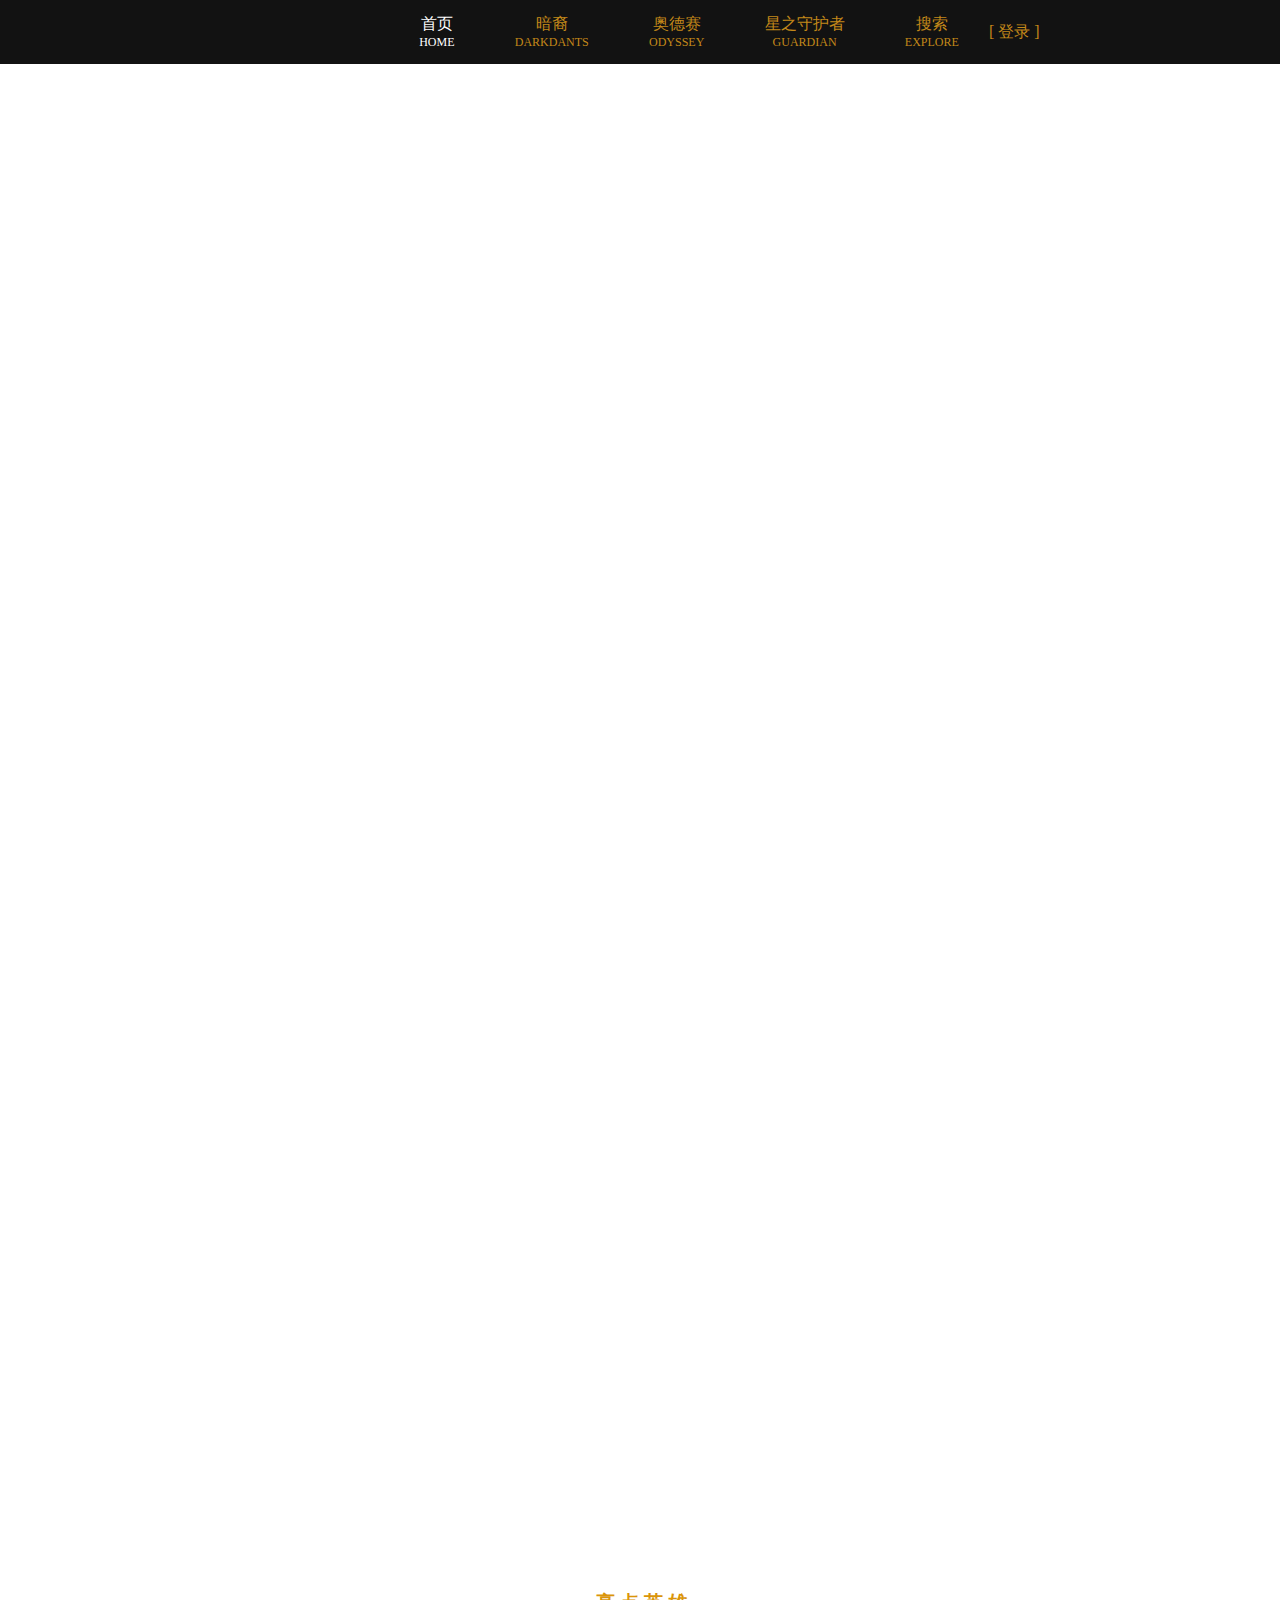
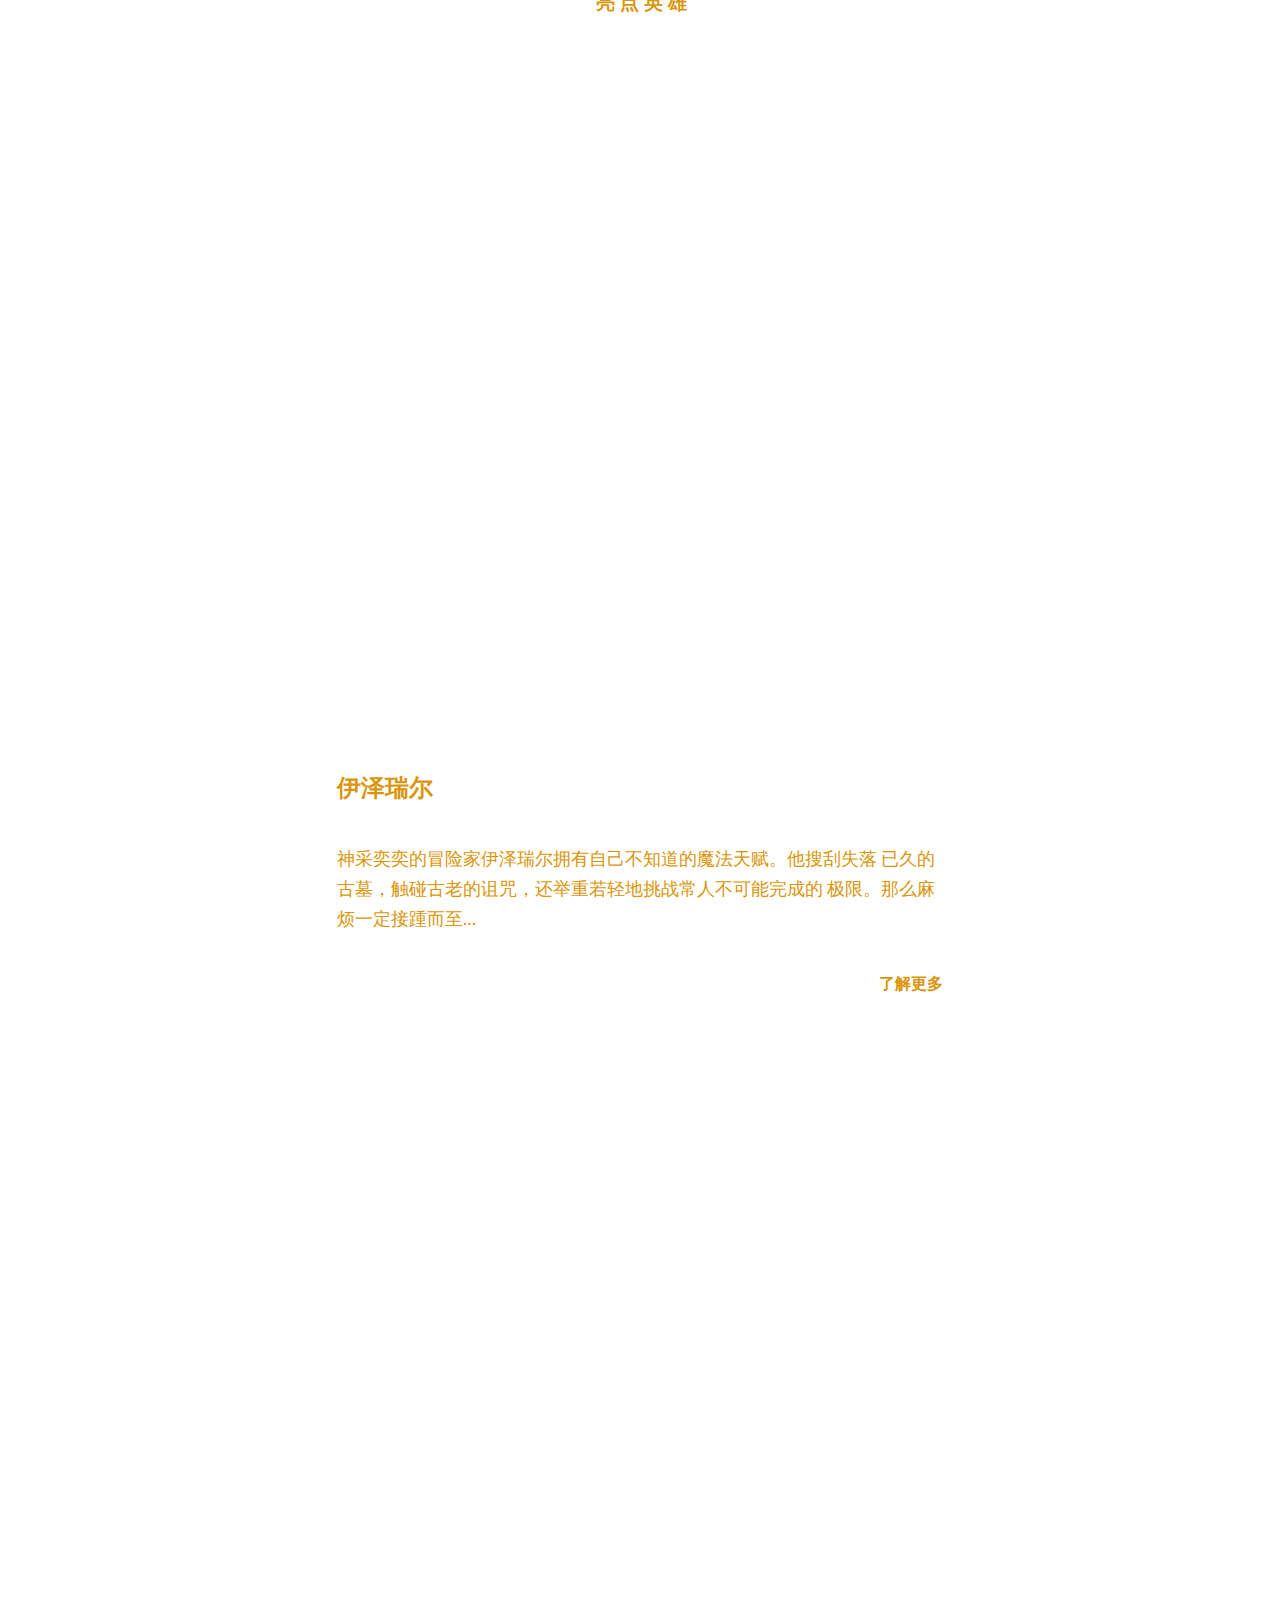
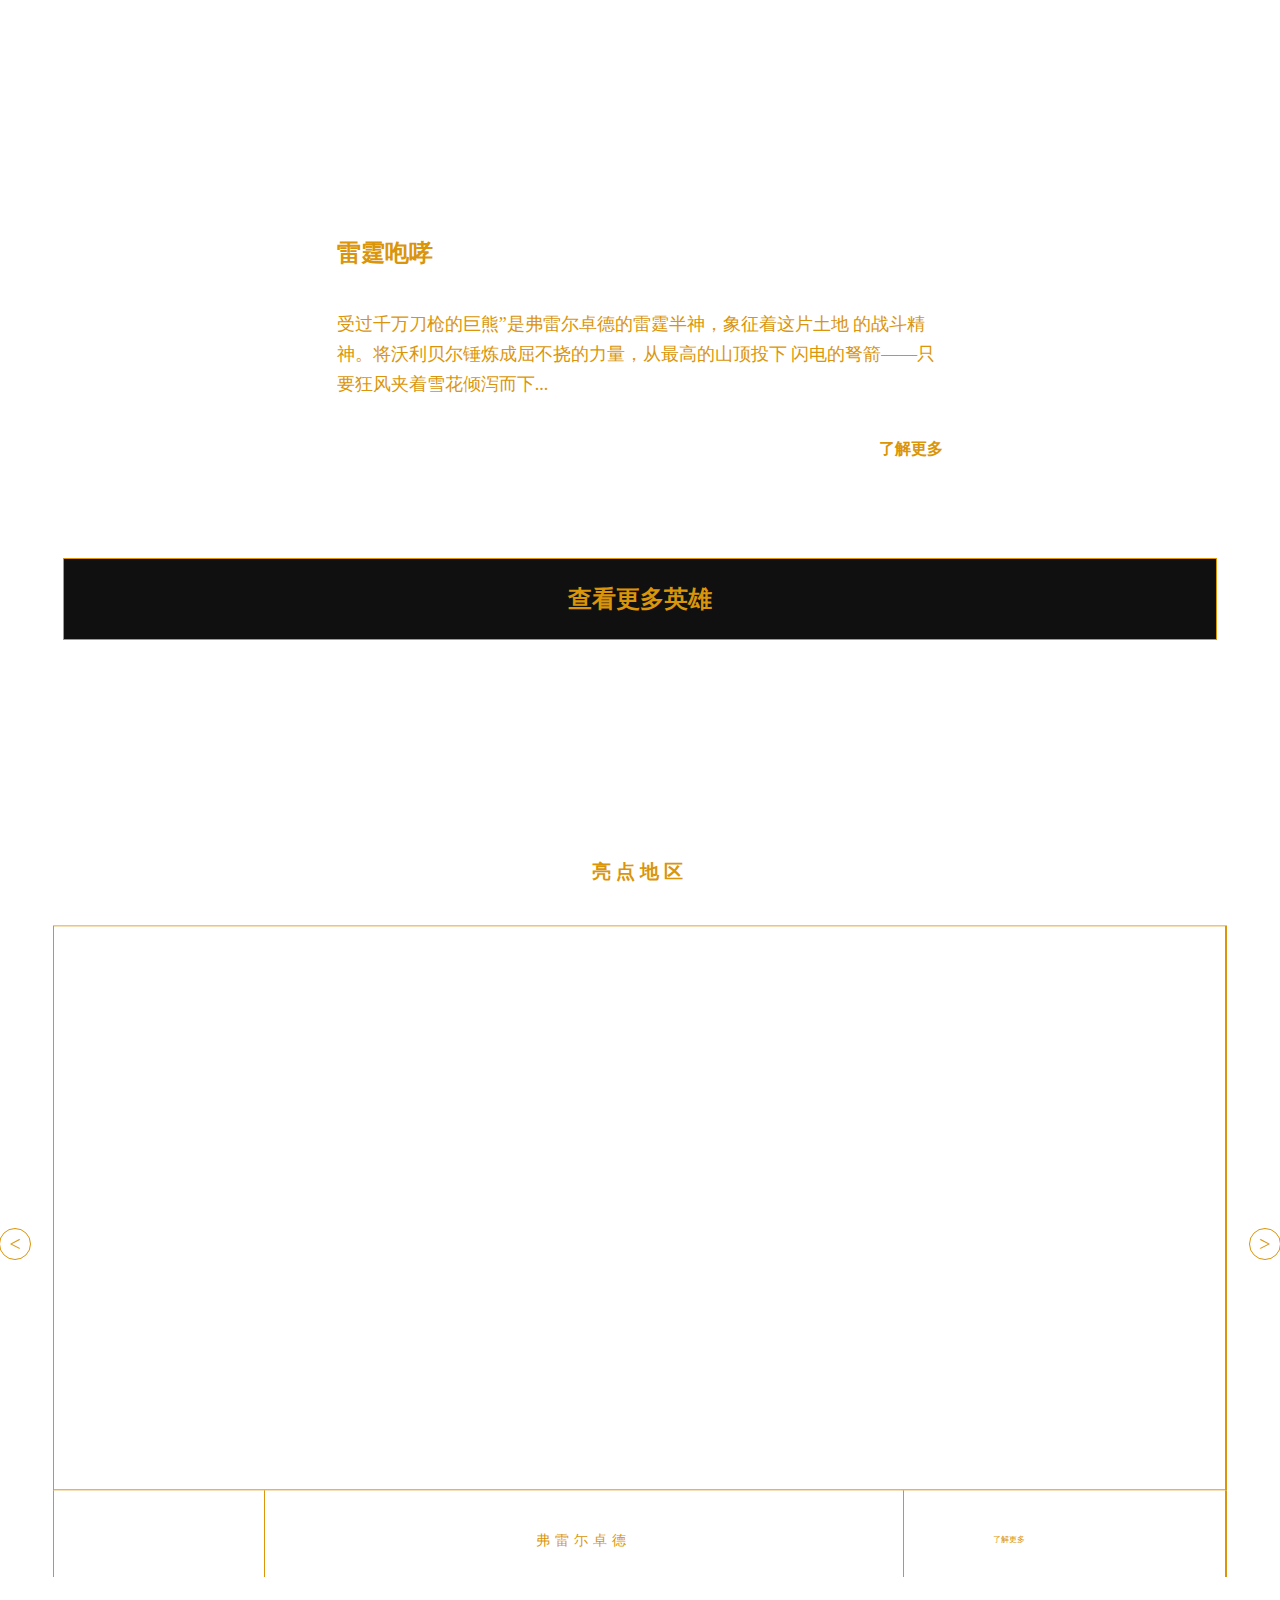
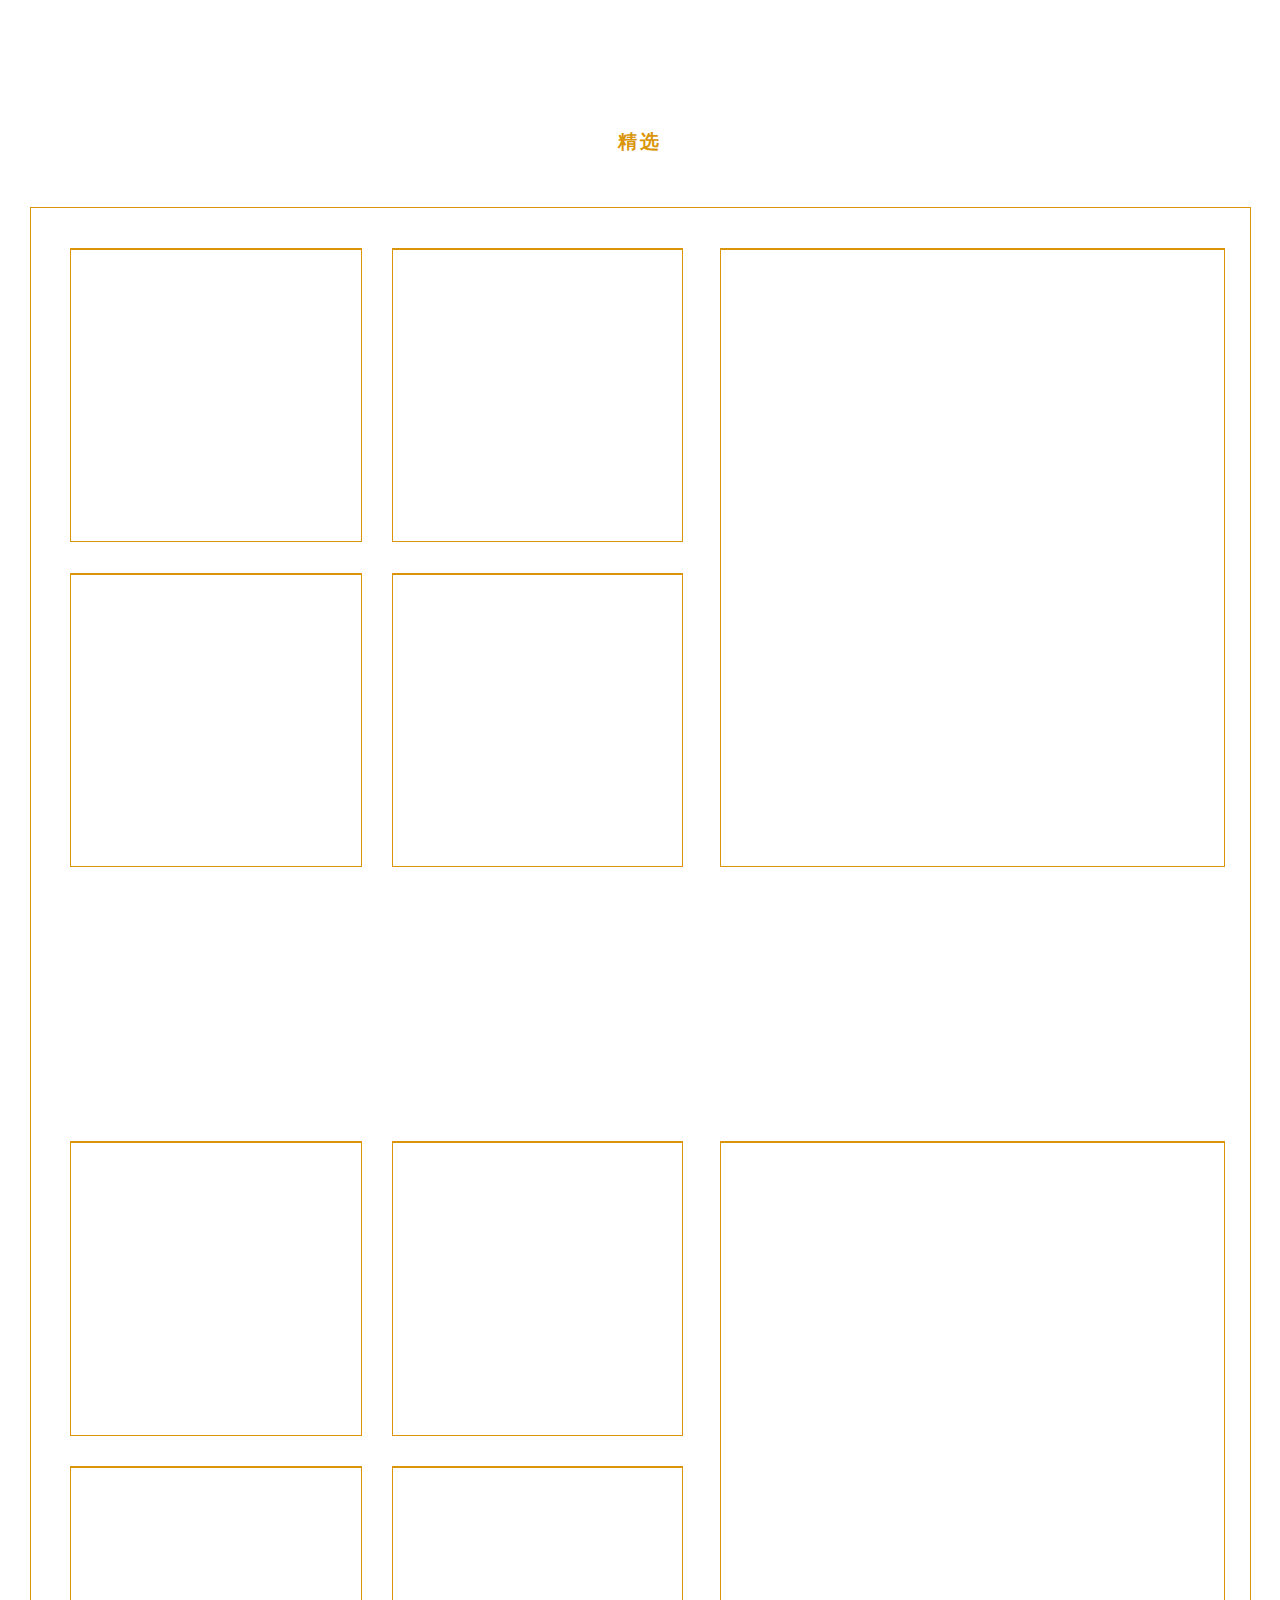
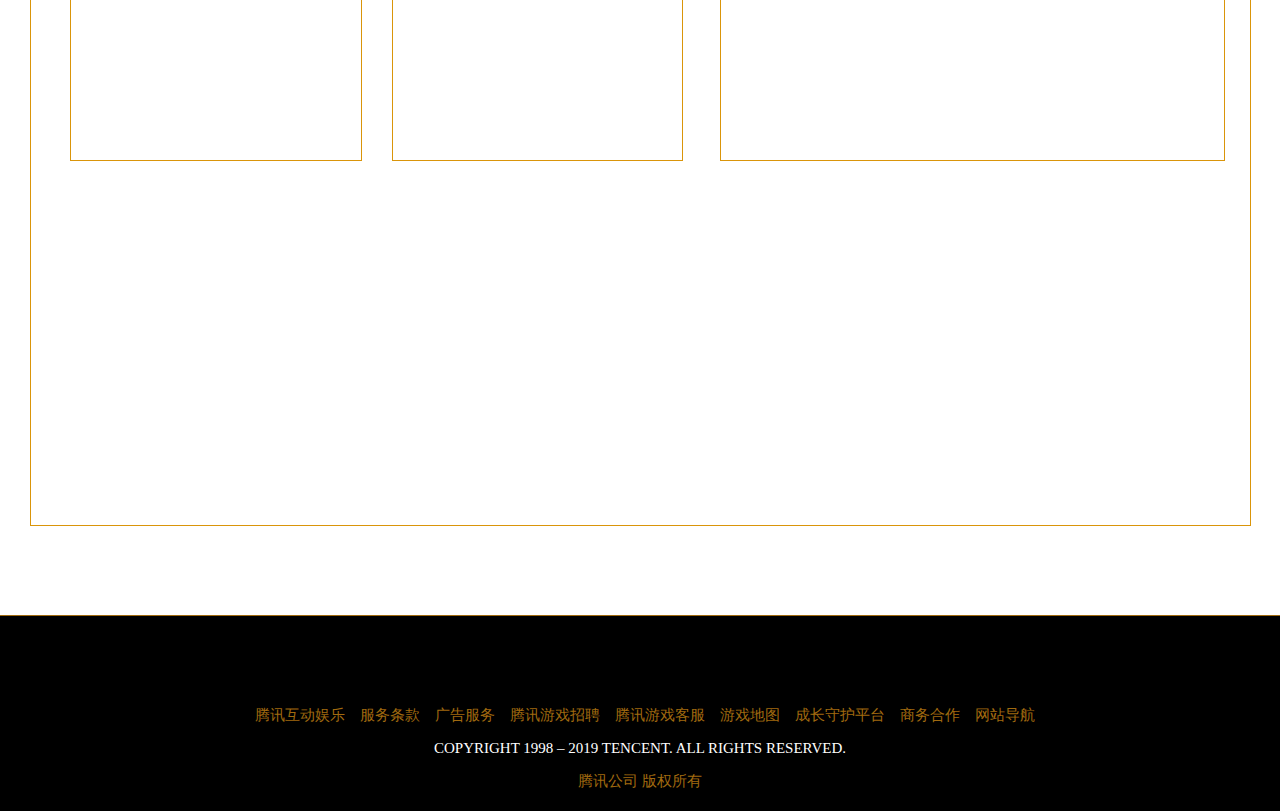
==== index.html @ 53aeddc8 "修改轮播字体" ====
<!DOCTYPE html>
<html lang="en">

<head>
    <meta charset="UTF-8">
    <meta name="viewport" content="width=device-width,initial-scale=1.0,maximum-scale=1.0,user-scalable=0">
    <meta http-equiv="X-UA-Compatible" content="ie=edge">
    <title>英雄联盟</title>
    <link rel="stylesheet" href="css/index.css">
    <link media="(max-width:1250px)" rel="stylesheet" href="css/1250.css">
    <link media="(max-width:1150px)" rel="stylesheet" href="css/1150.css">
    <script src="js/index.js"></script>
</head>

<body>
    <div id="App">

        <!-- 导航 -->
        <div class="header">
            <div class="container">
                <h1>
                    <a href="">英雄联盟</a>
                </h1>
                <div class="center">
                    <h2></h2>
                    <ul class="listUl">
                        <li class="gaoliang">
                            <a href="index.html">
                                首页
                                <p>HOME</p>
                            </a>
                        </li>
                        <li class="gaoliang">
                            <a href="Darkblack/new_file.html">
                                暗裔
                                <p>DARKDANTS</p>
                            </a>
                        </li>
                        <li class="gaoliang">
                            <a href="Odyssey/html/Odyssey.html">
                                奥德赛
                                <p>ODYSSEY</p>
                            </a>
                        </li>
                        <li class="gaoliang">
                            <a href="Starguard/html/Starguard.html">
                                星之守护者
                                <p>GUARDIAN</p>
                            </a>
                        </li>
                        <li class="gaoliang">
                            <a href="">
                                搜索
                                <p>EXPLORE</p>
                            </a>
                        </li>
                    </ul>
                </div>
                <div class="delu">
                    <div class="in">
                        <a href="">
                            [ 登录 ]
                        </a>
                    </div>
                    <div class="gushi">
                    </div>
                </div>
                <div class="memu">
                    <span style="cursor:pointer;">≡</span>
                    <div class="memuList">
                        <div class="memucontent">
                            <div class="deng">
                                <a href="">登录</a>
                                <span style="font-size:18px;color: #000;">|</span>
                                <a href="">注册</a>
                            </div>
                            <ul class="nav">
                                <li><a href="index.html">首页</a></li>
                                <li><a href="Darkblack/new_file.html">暗裔</a></li>
                                <li><a href="Odyssey/html/Odyssey.html">奥德赛</a></li>
                                <li><a href="Starguard/html/Starguard.html">星之守护者</a></li>
                                <li><a href="">搜索</a></li>
                            </ul>
                        </div>
                    </div>
                </div>
            </div>
        </div>

        <!-- banner -->
        <div class="banner"></div>

        <!-- 英雄 -->
        <div class="content">
            <div class="cont">
                <div class="contTop">
                    <h3>亮点英雄</h3>
                </div>
                <div class="contEz">

                    <di class="ezwrap Ez">
                        <div class="ezLeft">
                            <div class="ezText">
                                <h2>伊泽瑞尔</h2>
                                <p>
                                    神采奕奕的冒险家伊泽瑞尔拥有自己不知道的魔法天赋。他搜刮失落
                                    已久的古墓，触碰古老的诅咒，还举重若轻地挑战常人不可能完成的
                                    极限。那么麻烦一定接踵而至...
                                </p>
                                <h4>了解更多</h4>
                            </div>
                        </div>
                        <div class="ezRight">
                            <div class="ez"></div>

                        </div>

                    </di>

                    <!-- <div class="ezwrap jianji">
                            <div class="ezLeft">
                                <div class="ezText">
                                    <h2>伊泽瑞尔</h2>
                                    <p>
                                        神采奕奕的冒险家伊泽瑞尔拥有自己不知道的魔法天赋。他搜刮失落
                                        已久的古墓，触碰古老的诅咒，还举重若轻地挑战常人不可能完成的
                                        极限。那么麻烦一定接踵而至...
                                    </p>
                                    <h4>了解更多</h4>
                                </div>
                            </div>
                            <div class="ezRight ">
                                <div class="Ji"></div> 
                            </div>
                        </div> -->

                    <!-- <div class="btn">
                        <a href="">&lt;</a>
                        <a href="">&gt;</a>
                    </div> -->

                </div>


                <div class="contXio">
                    <div class="xiowrap">
                        <div class="xioLeft">
                            <div class="lei">

                            </div>
                        </div>
                        <div class="xioRight">
                            <div class="xioText">
                                <h2>雷霆咆哮</h2>
                                <p>受过千万刀枪的巨熊”是弗雷尔卓德的雷霆半神，象征着这片土地
                                    的战斗精神。将沃利贝尔锤炼成屈不挠的力量，从最高的山顶投下
                                    闪电的弩箭——只要狂风夹着雪花倾泻而下...
                                </p>
                                <h4>了解更多</h4>
                            </div>
                        </div>
                    </div>

                </div>
                <div class="contYinxio">
                    <div class="yingxio">
                        <h2>查看更多英雄</h2>
                    </div>
                </div>
            </div>

        </div>

        <!-- 地区 -->
        <div class="area">
            <div class="table">
                <h3>亮点地区</h3>
            </div>
            <div class="areaDiv">
                <div class="areaMax">
                    <div class="maxLeft">&lt;</div>
                    <div class="maxCenter">

                        <div class="maxMax" style="transform: translateX(-300px);">
                            <div class="fulei">
                                <div class="maxDiv demaDiv"></div>
                                <div class="maxBottom">
                                    <div class="bottomLeft demaIc"></div>
                                    <div class="bottomCenter">
                                        <p class="h3">德玛西亚</p>
                                    </div>
                                    <div class="bottomRight">
                                       <p class="h5">了解更多</p>
                                    </div>
                                </div>
                            </div>


                            <div class="fulei">
                                <div class="maxDiv fuDiv"></div>
                                <div class="maxBottom">
                                    <div class="bottomLeft fuIc"></div>
                                    <div class="bottomCenter">
                                        <p class="h3">弗雷尓卓德</p>
                                    </div>
                                    <div class="bottomRight">
                                        <p class="h5">了解更多</p>
                                    </div>
                                </div>
                            </div>

                            <div class="fulei">
                                <div class="maxDiv nuoke"></div>
                                <div class="maxBottom">
                                    <div class="bottomLeft nuokeIc"></div>
                                    <div class="bottomCenter">
                                        <p class="h3">诺克萨斯</p>
                                    </div>
                                    <div class="bottomRight">
                                        <p class="h5">了解更多</p>
                                    </div>
                                </div>
                            </div>

                            <div class="fulei">
                                <div class="maxDiv anyingDiv"></div>
                                <div class="maxBottom">
                                    <div class="bottomLeft anyingIc"></div>
                                    <div class="bottomCenter">
                                        <p class="h3">暗影岛</p>
                                    </div>
                                    <div class="bottomRight">
                                        <p class="h5">了解更多</p>
                                    </div>
                                </div>
                            </div>

                            <div class="fulei">
                                <div class="maxDiv demaDiv"></div>
                                <div class="maxBottom">
                                    <div class="bottomLeft demaIc"></div>
                                    <div class="bottomCenter">
                                          <p class="h3">德玛西亚</p>
                                    </div>
                                    <div class="bottomRight">
                                        <p class="h5">了解更多</p>
                                           
                                    </div>
                                </div>
                            </div>

                            <div class="fulei">
                                <div class="maxDiv fuDiv"></div>
                                <div class="maxBottom">
                                    <div class="bottomLeft fuIc"></div>
                                    <div class="bottomCenter">
                                        <p class="h3">弗雷尓卓德</p>
                                    </div>
                                    <div class="bottomRight">
                                        <p class="h5">了解更多</p>
                                    </div>
                                </div>
                            </div>

                        </div>

                    </div>

                    <div class="maxRight">&gt;</div>


                </div>
            </div>
        </div>

        <!-- 精选 -->
        <div class="sift">
            <div class="siftTable">
                <h3>精选</h3>
            </div>
            <div class="siftContent">
                <div class="siftTop">

                    <div class="topLeft">
                        <div class="lols">

                            <img src="http://bj.bcebos.com/v1/hnteacher-resources/PersonalWordAttachment/20191211/6371165355645264107688434.jpg?authorization=bce-auth-v1/4ad12fdb4b764e7880528b4c1a87f98a/2019-12-11T01%3A32%3A36Z/-1//26ed9fc8940e3e20d508c259345301ef9b783091bf4129848bd6394f798a4428" alt="">
                            <div class="lolsBot"></div>
                            <div class="lolsIc"></div>
                        </div>
                        <div class="lols">
                            <img src="http://bj.bcebos.com/v1/hnteacher-resources/PersonalWordAttachment/20191211/6371165350853251184681593.jpg?authorization=bce-auth-v1/4ad12fdb4b764e7880528b4c1a87f98a/2019-12-11T01%3A31%3A48Z/-1//33d89045035b016fd8c048861298c5ea59c82b8f0bd5a7a9ca2a0cd5ba23cc2c" alt="">
                            <div class="lolsBot"></div>
                            <div class="lolsIc"></div>
                        </div>
                        <div class="lols">
                            <img src="http://bj.bcebos.com/v1/hnteacher-resources/PersonalWordAttachment/20191211/6371165345795579126729463.png?authorization=bce-auth-v1/4ad12fdb4b764e7880528b4c1a87f98a/2019-12-11T01%3A30%3A58Z/-1//30eae98cc7cdcd95eb38c8b710e130e258eb46e3f5c5dc9692f722ce1ee6eca9" alt="">
                            <div class="lolsBot"></div>
                            <div class="lolsIc"></div>
                        </div>
                        <div class="lols">
                            <img src="http://bj.bcebos.com/v1/hnteacher-resources/PersonalWordAttachment/20191211/6371165350862604193709778.png?authorization=bce-auth-v1/4ad12fdb4b764e7880528b4c1a87f98a/2019-12-11T01%3A31%3A48Z/-1//6b776a1f258d9cc02f71dd6ca04bbeff2c89b73e89dc2ae1e8d085f1f679c3a5" alt="">
                            <div class="lolsBot"></div>
                            <div class="lolsIc"></div>
                        </div>
                        <div class="fdd">
                            <img src="http://bj.bcebos.com/v1/hnteacher-resources/PersonalWordAttachment/20191211/6371165350845415932424164.jpg?authorization=bce-auth-v1/4ad12fdb4b764e7880528b4c1a87f98a/2019-12-11T01%3A31%3A48Z/-1//cb094036ff0202b686e12cd27429c9f9ca882c843cf9649a074dfdfee51a2ffe" alt="">
                            <div class="lolsBot"></div>
                            <div class="lolsIc"></div>
                        </div>
                    </div>

                    <div class="topRight">
                        <img src="http://bj.bcebos.com/v1/hnteacher-resources/PersonalWordAttachment/20191211/6371165350839171095937489.png?authorization=bce-auth-v1/4ad12fdb4b764e7880528b4c1a87f98a/2019-12-11T01%3A31%3A48Z/-1//445578d222d5c78f003720761bb494c856b95c41bb26e1debba20c5817b7691e" alt="">
                        <div class="riBot"></div>
                        <div class="lolIc"></div>
                    </div>

                </div>
                <div class="siftBottom">
                    <div class="topLeft">
                        <div class="lols">

                            <img src="http://bj.bcebos.com/v1/hnteacher-resources/PersonalWordAttachment/20191211/6371165350823542456124458.png?authorization=bce-auth-v1/4ad12fdb4b764e7880528b4c1a87f98a/2019-12-11T01%3A31%3A48Z/-1//219ed21d7ed91a251dfce86003d1da0d8671490ec7fda406eb1d827c54640108" alt="">
                            <div class="lolsBot"></div>
                            <div class="lolsIc"></div>
                        </div>
                        <div class="lols">
                            <img src="http://bj.bcebos.com/v1/hnteacher-resources/PersonalWordAttachment/20191211/6371165355649984802702526.png?authorization=bce-auth-v1/4ad12fdb4b764e7880528b4c1a87f98a/2019-12-11T01%3A32%3A36Z/-1//f9d91899a502d9db34f2f84901849b08fba90e9a3e2fdf58ec92dfd3478a1813" alt="">
                            <div class="lolsBot"></div>
                            <div class="lolsIc"></div>
                        </div>
                        <div class="lols">
                            <img src="http://bj.bcebos.com/v1/hnteacher-resources/PersonalWordAttachment/20191211/6371165355640577683674342.png?authorization=bce-auth-v1/4ad12fdb4b764e7880528b4c1a87f98a/2019-12-11T01%3A32%3A36Z/-1//4bb11d381a217c6f84175b2c1aea475a430bf6b8fcfcb30832416bf4349afb55" alt="">
                            <div class="lolsBot"></div>
                            <div class="lolsIc"></div>
                        </div>
                        <div class="lols">
                            <img src="http://bj.bcebos.com/v1/hnteacher-resources/PersonalWordAttachment/20191211/6371165355656200458189201.png?authorization=bce-auth-v1/4ad12fdb4b764e7880528b4c1a87f98a/2019-12-11T01%3A32%3A36Z/-1//ff27cc68d66ff44634f3a8514b35b726f2f267e5145775c7d369bb384bfaeecd" alt="">
                            <div class="lolsBot"></div>
                            <div class="lolsIc"></div>
                        </div>
                        <div class="fdd">
                            <img src="http://bj.bcebos.com/v1/hnteacher-resources/PersonalWordAttachment/20191211/6371165355596832206373103.jpg?authorization=bce-auth-v1/4ad12fdb4b764e7880528b4c1a87f98a/2019-12-11T01%3A32%3A36Z/-1//8cf934c081f6340add8b192e6301bbcfba15b04b5c6168c55f09c787073862a3" alt="">
                           <div class="lolsBot"></div>
                           <div class="lolsIc"></div>
                        </div>
                    </div>

                    <div class="topRight">
                        <img src="http://bj.bcebos.com/v1/hnteacher-resources/PersonalWordAttachment/20191211/6371165355590578455588256.png?authorization=bce-auth-v1/4ad12fdb4b764e7880528b4c1a87f98a/2019-12-11T01%3A32%3A35Z/-1//f18ab7c949e17492a41749eb95eda78761e63b6f7b77ecef5bb9e62ed0c219c2" alt="">
                        <div class="riBot"></div>
                        <div class="lolIc"></div>
                    </div>
                </div>
            </div>
        </div>

        <!-- 版权 -->
        <div class="copy">
            <div class="copy-logo"></div>
            <ul class="lists">
                <li><a href="">腾讯互动娱乐</a></li>
                <li><a href="">服务条款</a></li>
                <li><a href="">广告服务</a></li>
                <li><a href="">腾讯游戏招聘</a></li>
                <li><a href="">腾讯游戏客服</a></li>
                <li><a href="">游戏地图</a></li>
                <li><a href="">成长守护平台</a></li>
                <li><a href="">商务合作</a></li>
                <li><a href="">网站导航</a></li>
            </ul>
            <p style="color:#fff;margin: 15px 0;">COPYRIGHT 1998 – 2019 TENCENT. ALL RIGHTS RESERVED.</p>
            <p>腾讯公司 版权所有</p>
        </div>
    </div>
</body>

</html>
---- css/index.css ----
* {
    margin: 0;
    padding: 0;
}

body,
html {
    width: 100%;
    background: url(http://bj.bcebos.com/v1/hnteacher-resources/PersonalWordAttachment/20191211/6371165127686632454193497.jpg?authorization=bce-auth-v1/4ad12fdb4b764e7880528b4c1a87f98a/2019-12-11T00%3A54%3A36Z/-1//f763163b86099fa2147dacc75cce82f2e4c9435d228e2b943e90271dee5a8415) no-repeat center;
    background-size: cover;
}

ul,
li {
    list-style: none;
}

a {
    text-decoration: none;
}

/* .header {
    width: 100%;
    height: 64px;
    background: #121212;
    margin: 0 auto;
    position: relative;
}

.header h1 {
    width: 154px;
    height: 100%;
    background: url(../img/logo.png) no-repeat center;
    text-indent: -999px;
    position: absolute;
    left: 0px;
}

.header h1 a {
    display: block;
    width: 100%;
    height: 100%;
}

.header .container {
    width: 800px;
    height: 100%;
    margin: 0 auto;
}

.header .container h2 {
    float: left;
    display: inline-block;
    width: 160px;
    height: 64px;
    background: url(../img/1.jpg);
}

.header .listUl {
    padding-top: 12px;
    float: left;
    text-align: center;
}

.header .listUl li {
    float: left;
    padding: 0 20px;
}

.header .listUl li a {
    color: #c38819;
    font-size: 16px;
}

.header .denglu {
    position: absolute;
    right: 200px;
}

.header .denglu a {
    font-size: 16px;
    color: #c38819;
    line-height: 64px;
}

.header .gushi a {
    width: 121px;
    height: 64px;
    background: url(../img/4.jpg) no-repeat center;
    position: absolute;
    right: 50px;
    top:0;
} */


#App{
    width: 100%;
    display: flex;
    flex-direction: column;
    justify-content: space-around ;
    align-items: center;
}



/* 导航 */
.header{
    width: 100%;
    background: #121212;
    height: 64px;
    display: flex;
    justify-content: center;
}
.header p{
    font-size: 12px;
}
.header .container{
    display: flex;
    width:100%;
    height: 64px;
    justify-content: space-between;
    align-items: center;
    flex-wrap:nowrap ;
    padding:  0 10vw;
}
.container h1{
    width: 138px;
    height: 64px;
    text-indent: -999px;
    background: url(http://bj.bcebos.com/v1/hnteacher-resources/PersonalWordAttachment/20191211/6371165138727468329488524.png?authorization=bce-auth-v1/4ad12fdb4b764e7880528b4c1a87f98a/2019-12-11T00%3A56%3A27Z/-1//6d4a3ef1d66c59e6d0079ed747e56fd3a32284cbee5b1efa47852bb72432c2ac) no-repeat center;
}
.container h2{
    width: 160px;
    height: 64px;
    background: url(http://bj.bcebos.com/v1/hnteacher-resources/PersonalWordAttachment/20191211/6371165088879632137903971.jpg?authorization=bce-auth-v1/4ad12fdb4b764e7880528b4c1a87f98a/2019-12-11T00%3A48%3A08Z/-1//20214d121222c60fafff12331c427cdedd17fa534ad59ff94d65bda15a90c8e5);

}
.container .listUl{
    width: 600px;
    display: flex;
    justify-content: space-around;
    align-items: center;
    height: 64px;
}
.container .listUl li{
   
    text-align: center;
}
.container .listUl li a{
     color: #c38819;
     transition: all 0.5s;
}
.container .listUl li a:hover{
    color: white;
}
.container .delu{
    width: 200px;
    height: 64px;
    display: flex;
    color: #c38819;
    justify-content: space-between;
    align-items: center;

}
.container .delu a{
    color: #c38819;
    transition: all 0.5s;
}
.container .delu a:hover{
    color: white;
}
.container .delu .gushi{
    width: 121px;
    height: 64px;
    background: url(http://bj.bcebos.com/v1/hnteacher-resources/PersonalWordAttachment/20191211/6371165088896823289189585.jpg?authorization=bce-auth-v1/4ad12fdb4b764e7880528b4c1a87f98a/2019-12-11T00%3A48%3A09Z/-1//08443381717a54200ea05ce122340db7cc2922f2afa7df9d967eacc20057266d) no-repeat center center;

}
.container .center{
    max-width: 900px;
    height: 64px;
    display: flex;
    flex:1;
    justify-content: center;
}
.memu{
    display:none;
    width: 40px;
    height: 64px;
    line-height: 64px;
    text-align: center;
    font-size:36px;
    transition: all .3s ease-in-out;
    color: #fff;
}
.memu span::selection {
    background: transparent; 
}
.container .listUl li .white{
    color: white;
}




/* banner */
.banner{
    width: 100%;
    height: 1474px;
    background: url(http://bj.bcebos.com/v1/hnteacher-resources/PersonalWordAttachment/20191211/6371165158526287671807884.png?authorization=bce-auth-v1/4ad12fdb4b764e7880528b4c1a87f98a/2019-12-11T00%3A59%3A45Z/-1//ba5f116cb556ad1692a062216c891759bea0ef34ab165cd144b0f18cb186d548) no-repeat center;
}




/* 英雄 */
.content{
    width: 100%;
    display:flex;
    overflow: hidden;
    align-items: center;
    flex-direction: column;
    justify-content:center ;
}
.cont{
    max-width: 1600px;
    height: 100%;
    display:flex;
    flex-direction: column;
    justify-content:center ;
}
.cont .contTop{
    max-width:100%;
    height: 100px;
    overflow: hidden;
    background:url(http://bj.bcebos.com/v1/hnteacher-resources/PersonalWordAttachment/20191211/6371165172931255473614787.png?authorization=bce-auth-v1/4ad12fdb4b764e7880528b4c1a87f98a/2019-12-11T01%3A02%3A09Z/-1//b243a2c26058946f0d81f46a080838500849b290bcf593c6321b8af6da8345b1)no-repeat;
    background-position: center 0;
}
.contTop h3{
    color: #da950a;
    text-align: center;
    line-height: 130px;
    letter-spacing: 5px;
    transform: translateX(4px);
    font-weight: 600;
}
.contEz{
    max-width:100vw;
    max-height: 1140px;
    display: flex;
    position: relative;
    align-items: center;
    flex-wrap: nowrap;
    overflow: hidden;
}
.ezwrap{
    width:100vw ;
    display: flex;
    position: relative;
    align-items: center;
    justify-content: space-between;
    flex-wrap: wrap-reverse;
}
.contEz .ezLeft{
    width: 674px;
    height: 340px;
    background:url(http://bj.bcebos.com/v1/hnteacher-resources/PersonalWordAttachment/20191211/6371165185309618569664447.png?authorization=bce-auth-v1/4ad12fdb4b764e7880528b4c1a87f98a/2019-12-11T01%3A04%3A13Z/-1//650bba071327fa927a643989d8ea3e391b7c2d7f8a739f3dcdf27fcd00953374)no-repeat ;
}
.ezText{
    width: 90%;
    height: 90%;
    padding: 5%;
}
.cont  h2{
    text-align: left;
    color: #da950a;
}
.cont  p{
    margin:40px 0;
    color: #da950a;
    line-height: 30px;
    font-size: 18px;
}
.cont  h4{
    text-align: right;
    color: #da950a;
}
.contEz .ezRight{
    width: 750px;
    height: 700px;
    transition: all 1s ;
    background:url(http://bj.bcebos.com/v1/hnteacher-resources/PersonalWordAttachment/20191211/6371165178200105933412029.png?authorization=bce-auth-v1/4ad12fdb4b764e7880528b4c1a87f98a/2019-12-11T01%3A03%3A02Z/-1//69b06b2fd44ab85d1c82e3260a595ed1406ab6affa16c5a6cf1c0441f3b647c9) no-repeat center;
    background-position: right -100px;
    display: flex;
    position: relative;
    justify-content: flex-start;
    align-items: center;
}

/* .contEz .ezRight img{
    display: block;
    border-radius:50% ;
    position: absolute; 
    left:50%;
    transform: translateX(-50%);
    top:15%;
    width: 40%;
    height: 70%;
    opacity: .5;
    z-index: 0;
    mix-blend-mode:screen;
} */
.ezRight .ez{
    animation: color 2s  infinite linear;
    width: 634px;
    height: 432px;
    background: url(http://bj.bcebos.com/v1/hnteacher-resources/PersonalWordAttachment/20191211/6371165185314316844678539.png?authorization=bce-auth-v1/4ad12fdb4b764e7880528b4c1a87f98a/2019-12-11T01%3A04%3A13Z/-1//a7297c8a7414a0e1d9ee1c6d88ff9c3b264572a6c3d1d645e27a4e32ec6ab21b) no-repeat center;
}
@keyframes color{
    0%{
      filter:saturate(1)  drop-shadow(0 0 5px rgba(0,0,0,.7)); 
      transform:  translateY(-2%);
    }
    50%{
        filter:saturate(2.5) drop-shadow(0px 0px 20px rgba(0,0,0,.7));      
        transform:  translateY(0%);
    }
    100%{
      filter:saturate(1) drop-shadow(0 0 5px rgba(0,0,0,.7));
       transform:  translateY(-2%);
      
    }
}

/* .contEz .jiRight{
    width: 750px;
    height: 700px;
    display: flex;
    position: relative;
    justify-content: flex-start;
    align-items: center;
} */

/* .Ji{
    width: 534px;
    height: 632px;
    transform: rotateY(180deg);
    background: url(../img/kasading.png) no-repeat center;
    background-size: 100%;
    float: right;
} */
.btn{
    position: absolute;
    bottom: 20px;
    left: 50%;
    transform: translateX(-50%);
    width: 150px;
    height: 50px;
    margin: 0 auto;
}
.btn a{
    font-size:40px;
    color: #da950a;
}
.btn a:nth-child(1){
    text-align: left;
     padding-right: 50%; 
}

/* ez 板块 */
@media (max-width:1600px){
    .contEz {
        width: 100vw;
        height: auto;
        display: flex;
        position: relative;
        align-items: center;
        justify-content:center;
        flex-wrap: wrap-reverse;
    }
    .contEz .ezLeft {
        width: 674px;
        padding-bottom: 100px;
        height: 340px;
        background:url(http://bj.bcebos.com/v1/hnteacher-resources/PersonalWordAttachment/20191211/6371165185309618569664447.png?authorization=bce-auth-v1/4ad12fdb4b764e7880528b4c1a87f98a/2019-12-11T01%3A04%3A13Z/-1//650bba071327fa927a643989d8ea3e391b7c2d7f8a739f3dcdf27fcd00953374)no-repeat ;;
    }
    .ezwrap {  
        justify-content: center;
    }
}


.contXio{
    max-width:100vw;
    padding-top:2vw;
    height: auto;
    display: flex;
    justify-content:center;
}
.xiowrap{
    max-width: 100vw;
    height: 674px;
    display: flex;
    align-items: center;
    justify-content: space-between;
}
.xioLeft{
    width: 750px;
    height:600px; 
    background: url(http://bj.bcebos.com/v1/hnteacher-resources/PersonalWordAttachment/20191211/6371165185318996278692631.png?authorization=bce-auth-v1/4ad12fdb4b764e7880528b4c1a87f98a/2019-12-11T01%3A04%3A13Z/-1//b1166902aa5fe590f9b0920fc021e0e597f359fc14250c11441215d5df3a4fb1)no-repeat;
    background-position: left bottom;
}
.lei{
    width: 750px;
    height: 600px;
    filter: sepia(90%);
    background:url(http://bj.bcebos.com/v1/hnteacher-resources/PersonalWordAttachment/20191211/6371165185323686683706723.png?authorization=bce-auth-v1/4ad12fdb4b764e7880528b4c1a87f98a/2019-12-11T01%3A04%3A13Z/-1//a25facd887ef8a94d2b7c942c21fd36707aeb6f53b4346a66cc523318eb4225a)no-repeat;
    background-position: left top;
    animation: xio 2s infinite linear;
}   
@keyframes xio{
    0%{
      filter:saturate(1)  drop-shadow(0 0 5px rgba(0,0,0,.7)); 
      transform:  translateY(-2%);
    }
    50%{
        filter:saturate(2) drop-shadow(0px 0px 20px rgba(0,0,0,.7));      
        transform:  translateY(0%);
    }
    100%{
      filter:saturate(1) drop-shadow(0 0 5px rgba(0,0,0,.7));
       transform:  translateY(-2%);
      
    }
}
.xioText{
    width: 90%;
    height: 90%;
    padding: 5%;
   
}
.xioRight{
    width: 674px;
    height:320px;
    background:url(http://bj.bcebos.com/v1/hnteacher-resources/PersonalWordAttachment/20191211/6371165185309618569664447.png?authorization=bce-auth-v1/4ad12fdb4b764e7880528b4c1a87f98a/2019-12-11T01%3A04%3A13Z/-1//650bba071327fa927a643989d8ea3e391b7c2d7f8a739f3dcdf27fcd00953374)no-repeat ;
}
@media(max-width:1600px){
    .xiowrap{
        max-width: 100vw;
        height: auto;
        display: flex;
        align-items: center;
        justify-content: center;
        flex-wrap: wrap;
    }

}

.contYinxio{
    max-width:100%;
    height: 150px;
    display: flex;
    align-items: center;
    justify-content: center;
}
.yingxio{
    width:90vw;
    height: 80px;
    background: #101010;
    border: #da950a 1px solid;
}
.yingxio h2 {
    text-align: center;
    line-height: 80px;
}




/* 地区 */
.area{
    width: 1449px;
    margin-top:10vw;
    display: flex;
    flex-wrap: wrap;
    justify-content: center;
    align-items: center;
}
.area .table{
    width:100%;
    height: 80px;
    background: url(http://bj.bcebos.com/v1/hnteacher-resources/PersonalWordAttachment/20191211/6371165235551222914152842.png?authorization=bce-auth-v1/4ad12fdb4b764e7880528b4c1a87f98a/2019-12-11T01%3A12%3A35Z/-1//94dc0a1385c91c5522d6ed24c9dd9081b0205bbc591c4bd071a080580015df32)no-repeat center 0 ;
}
.area .table h3{
    letter-spacing: 5px;
    font-weight:600;
    text-align: center;
    color: #da950a;
    line-height: 140px;
}
.area .areaDiv{
    width:100%;
    height: auto;
	margin-top:30px ;
    display: flex;
    justify-content: center;
    align-items: center;
}
.areaMax{
    width: 90%;
    height:auto;
    display: flex;
	overflow: hidden;
    align-items: center;
    justify-content: space-around;
    background: url(http://bj.bcebos.com/v1/hnteacher-resources/PersonalWordAttachment/20191211/6371165240596620794833451.png?authorization=bce-auth-v1/4ad12fdb4b764e7880528b4c1a87f98a/2019-12-11T01%3A13%3A26Z/-1//c79fa83a9b2c53ae986bf2a10cd8f158c3334e455bdc042a01212f215e9a0b7a)no-repeat;
    background-size:cover ;
}
.areaMax .maxCenter{
    width: 90%;
    height: 665px;
    transform: translateY(2%);
    border: none;
    border-bottom: transparent;
    overflow: hidden;
}
.areaMax .maxLeft{
    width: 30px;
    height: 30px;
    color: #da950a;
    cursor: pointer;
    font-size: 20px;
    text-align: center;
    line-height: 30px;
    border: solid 1.5px #da950a;
    border-radius: 50%;
}
.areaMax .maxRight{
    width: 30px;
    height: 30px;
    color: #da950a;
    font-size: 20px;
    text-align: center;
    line-height: 30px;
    cursor: pointer;
    border: solid 1.5px #da950a;
    border-radius: 50%;
}
.maxLeft::selection{
    background: transparent;
}
.maxRight::selection{
    background: transparent;
}
.maxMax{
    width: 600%;
    height: 100%;
    display: flex;
    flex-wrap: nowrap;
    transition: all 0.8s ease-in-out;
}
.fulei{
    width: calc(100% / 6);
    height: 100%;
}
.maxDiv{
   width: 100%;
   height: 565px;
   box-sizing: border-box;
  border: solid 1px #DA950A;
}
.fuDiv{
     background: url(http://bj.bcebos.com/v1/hnteacher-resources/PersonalWordAttachment/20191211/6371168960479445593726653.jpg?authorization=bce-auth-v1/4ad12fdb4b764e7880528b4c1a87f98a/2019-12-11T11%3A33%3A24Z/-1//ded06a20bd222b519c9dd34498a887774755038155db42041044167a2436c237)no-repeat;
     background-size:100% ;
}
.maxBottom{
    height: 100px;
    width: 100%;
    display: flex;
	box-sizing: border-box;
	border-left:solid 1px #DA950A ;
	border-right:solid 1px #DA950A ;
    align-items: center;
    align-content: center;
    justify-content: flex-start;
}
.maxBottom .bottomLeft{
    width: 210px;
    height: 100%;
}
.fuIc{
     background: url(http://bj.bcebos.com/v1/hnteacher-resources/PersonalWordAttachment/20191211/6371165313499590331117811.png?authorization=bce-auth-v1/4ad12fdb4b764e7880528b4c1a87f98a/2019-12-11T01%3A25%3A35Z/-1//a3b16fa8c5e622c8275f8ef14bbea64b13a1d680943954e5662017e5c7476dc3)no-repeat center center;
     background-size:20% ;
}
.maxBottom .bottomCenter{
    width: 640px;
    height: 100%;
	box-sizing: border-box;
    border-left:solid 1px #da950a;
    border-right: solid 1px #da950a;
	position: relative;
}
.maxBottom .bottomRight{
    width: 210px;
    height: 100%;
	position: relative;
}
.maxBottom .h3{
	position: absolute;
	top:50%;
	left: 50%;
	transform: translate(-50%,-50%);
	font-size:.9rem ;
    text-align:center;
    color: #da950a;
    letter-spacing: 5px;
    line-height: 100%;
}
.maxBottom .h5{
	position: absolute;
	top:50%;
	left: 50%;
	transform: translate(-50%,-50%);
	font-size:.5rem ;
    text-align:center;
    color: #da950a;	
    line-height: 100%;
}
.nuoke{
    background: url(http://bj.bcebos.com/v1/hnteacher-resources/PersonalWordAttachment/20191211/6371168960495091338241512.jpg?authorization=bce-auth-v1/4ad12fdb4b764e7880528b4c1a87f98a/2019-12-11T11%3A33%3A24Z/-1//7f2e563d1760e74380daee94b0b530663167950c08d641e95192504b3baf2038)no-repeat;
    background-size:100%;
}
.nuokeIc{
    background: url(http://bj.bcebos.com/v1/hnteacher-resources/PersonalWordAttachment/20191211/6371165313508968409145995.png?authorization=bce-auth-v1/4ad12fdb4b764e7880528b4c1a87f98a/2019-12-11T01%3A25%3A35Z/-1//17df65ec1fc9af26838eac0d9b390e9ce3af44d0eb4d593a01a4c030137e4a47)no-repeat center center;
    background-size:20%;
}
.anyingDiv{
    background: url(http://bj.bcebos.com/v1/hnteacher-resources/PersonalWordAttachment/20191211/6371168993716383462702420.jpg?authorization=bce-auth-v1/4ad12fdb4b764e7880528b4c1a87f98a/2019-12-11T11%3A38%3A57Z/-1//21514579c87870847ac0f5b2105886cda2766a0d693e943ada2da73285476f03)no-repeat;
}
.anyingIc{
    background: url(http://bj.bcebos.com/v1/hnteacher-resources/PersonalWordAttachment/20191211/6371165313513652554160087.png?authorization=bce-auth-v1/4ad12fdb4b764e7880528b4c1a87f98a/2019-12-11T01%3A25%3A35Z/-1//a8265b83d3427e11f08e328d0e4254a36f8e9023f2653cc2c23d09c034e032d1)no-repeat center center;
    background-size:15%;
}
.demaDiv{
    background: url(http://bj.bcebos.com/v1/hnteacher-resources/PersonalWordAttachment/20191211/6371168960490381034227420.jpg?authorization=bce-auth-v1/4ad12fdb4b764e7880528b4c1a87f98a/2019-12-11T11%3A33%3A24Z/-1//1b837f38bd232b766d00e9c80f4db784bc0198cb0df62a5a0b4bfea4e85ce821)no-repeat;
    background-size: cover;
}
.demaIc{
    background: url(http://bj.bcebos.com/v1/hnteacher-resources/PersonalWordAttachment/20191211/6371165313502725208361148.png?authorization=bce-auth-v1/4ad12fdb4b764e7880528b4c1a87f98a/2019-12-11T01%3A25%3A35Z/-1//be0f61eec97a2c5cd4c1727cdf695e96021f72ba0139ef21f5d0f8f2a599246e)no-repeat center center;
    background-size:15% ;
}


/* 精选 */
.sift{
    width: 1449px;
    margin-top: 100px;
    display: flex;
    flex-direction: column;
    justify-content: center;
    flex-wrap: nowrap;
    align-items: center;
    align-content: center;
    margin-bottom: 7%;
}
.sift .siftTable{
    width: 100%;
    height: 80px;
    background: url(http://bj.bcebos.com/v1/hnteacher-resources/PersonalWordAttachment/20191211/6371165235565273777195118.png?authorization=bce-auth-v1/4ad12fdb4b764e7880528b4c1a87f98a/2019-12-11T01%3A12%3A35Z/-1//cd4c5745ab186ea807e745b81adf194411b5b3286b344efb0576cb0fcdbd6eb3)no-repeat center 0;
}
.siftTable h3{
    color: #da950a;
    text-align: center;
    line-height: 130px;
    letter-spacing: 3px;
}
.sift .siftContent{
    margin-top:50px ;
    padding-top:40px;
    width: 1221px;
    height: 1919px;
    box-sizing: border-box;
    border: solid 1.5px #da950a;
    display: flex;
    flex-direction: column;
    justify-content: flex-start;
    background: url(http://bj.bcebos.com/v1/hnteacher-resources/PersonalWordAttachment/20191211/6371165334812628809305369.png?authorization=bce-auth-v1/4ad12fdb4b764e7880528b4c1a87f98a/2019-12-11T01%3A29%3A08Z/-1//c3385781a9e08fa07be820a9db865b096070fdc828e0f6fb559dac4c3351507e)no-repeat 100%;
}
.siftTop{
    width: 96%;
    padding:  0 2%;
    height: 650px;
    display: flex;
   justify-content: space-between;
}
.siftBottom{
    width: 96%;
    padding:  0 2%;
    height: 650px;
    margin-top:20%;
    display: flex;
    justify-content: space-between;
}
.topLeft{
    width: 55%;
    height: 100%;
    display: flex;
    flex-wrap: wrap;
    justify-content: space-around;
}
.lols{
    width: 45%;
    height: 45%;
    display: flex;
    position: relative;
    flex-direction: column;
    border: solid 1px #da950a;
    transition: all 0.8s;
}

.lols:hover{
    transform: scale(1.1);
}
.siftContent img{
    display: block;
    width: 100%;
}
 .siftContent .lolsBot{
   height: 12%;
   width: 100%;
   border-top:solid 1px #da950a;
}
.lolsIc{ 
    position: absolute;
     bottom: 5%;
     left: 50%;
     transform: translateX(-50%);
     z-index: 2;
    width:33px;
    height: 33px;
    background:url(http://bj.bcebos.com/v1/hnteacher-resources/PersonalWordAttachment/20191211/6371165391113387327779882.png?authorization=bce-auth-v1/4ad12fdb4b764e7880528b4c1a87f98a/2019-12-11T01%3A38%3A31Z/-1//65c8d80a692afcbaa51aa35b05ace53227eea6c13647f6cce7041882c8b1c492)no-repeat;
}
.topRight{
    width: 43%;
    height: 95%;
    border: solid 1px #da950a;
    position: relative;
    transition: all 0.8s;
}
.topRight:hover{
    transform: scale(1.1);
}
.topRight .riBot{
     height: 150px;
     border-top:solid 1px #da950a;
}
.lolIc{
    position: absolute;
    left:50%;
    transform: translateX(-50%);
    bottom: 15%;
    width: 55px;
    height: 55px;
    background:url(http://bj.bcebos.com/v1/hnteacher-resources/PersonalWordAttachment/20191211/6371165391118077087495802.png?authorization=bce-auth-v1/4ad12fdb4b764e7880528b4c1a87f98a/2019-12-11T01%3A38%3A31Z/-1//11dd9aafc89083e9b9c20baec7864cd548c140e983f99dcca66d8007b3aeb004)no-repeat;
}




.copy {
    width: 100%;
    padding-bottom: 20px;
    border-top: solid 1px #A06A0F;
    position: relative;
    background: #000000;
}

.copy-logo {
    margin: 30px auto;
    width: 91px;
    height: 30px;
    background: url(http://bj.bcebos.com/v1/hnteacher-resources/PersonalWordAttachment/20191211/6371165088892135805175493.png?authorization=bce-auth-v1/4ad12fdb4b764e7880528b4c1a87f98a/2019-12-11T00%3A48%3A08Z/-1//5a4bc311930b25df17bfdcb89b92acc5792b655c104e0bf05a99e1364b205fc6)no-repeat;
    background-size: 100%;
}

.lists {
    list-style: none;
    display: flex;
    width: 800px;
    margin: 0 auto;
}

.lists li {
    margin-left: 15px;
    font-size: 15px;
}

.lists li a {
    transform: all .5s;
    color: #A06A0F;
}

.lists li:hover {
    color: #fff;
}

.copy p {
    text-align: center;
    font-size: 15px;
    color: #A06A0F;
}
#click{
    display: none;
}
.fdd{
    display: none;
}
---- css/1150.css ----
.container .listUl{
    display: none;
}
.container .delu{
   display: none;
}
.memu{
    display: block;
    position: relative;
}
@media (max-width:768px) {
    .container h1{
        width: 50px;
        height: 64px;
        background: url(http://bj.bcebos.com/v1/hnteacher-resources/PersonalWordAttachment/20191211/6371165088885898724390646.jpg?authorization=bce-auth-v1/4ad12fdb4b764e7880528b4c1a87f98a/2019-12-11T00%3A48%3A08Z/-1//19d4defb526d4158db76899ea6c7decc3a93c24abadecfdb239cbdc459f0c198) no-repeat center;
    }
    .contEz .ezLeft{
        background-size: 85% 85%;
    }
    .ezText{
        padding: 18%;
        width: 65%;
    }
    .ezText p{
       margin: 2% 0; 
    }
    .contEz .ezLeft{
        background-position: center;
    }
    .btn{
        height: 28px;
    }
    .contEz .ezRight{
        height: 486px;
        /* background-position: 216px -42px; */
        background-position: 58% 80%;
        background-size: 50%;
    }
    .ezRight .ez{
        background-size: 62%;
        /* background-position: 50px 90px; */
        background-position: 32% 40%;
    }
    .xioText{
        width: 60%;
        height: 60%;
        padding: 20%;
       
    }
    .xioLeft{
        background-position:center bottom ;
    }
    .xioRight{
       height: auto;
       background-position:center ;
       background-size:85% 85% ;
    } 
    .lei{
        background-size:45%;
        background-position: center center;
    }
    .yingxio h2{
        font-size: 18px;
        letter-spacing: 3px;
    }

    .lists {
        list-style: none;
        display: block;
        width: 100%;
        margin: 0 auto;
        text-align: center;
        line-height: 200%;
    }
    .copy {
        width: 100%;
        border-top: solid 1px #A06A0F;
        position: relative;
        background: #000000;
        padding-bottom:5%; 
    
    }
 
}
/* @media (min-width:767px){
    .ezRight .ez{
        background-position: 45% 62%;
    }
   
} */
.memuList{
    position: absolute;
    top:70px;
    z-index: 99999;
    transform-origin:top right ;
    transform: scale(0);
    right: 5px;
    opacity: 0;
    background: #ffff;
    box-shadow:  0 0 10px #000;
    border-radius: 5px;
}
.memu div.active{
    transition: all .3s ease-out;
    min-width:30vw;
    width: 250px;
    height: 400px;
    opacity: 1;
    transform: scale(1);
}
.memuList::before{
    content: '';
    position: absolute;
    top:-7px;
    right: 8px;
    width: 15px;
    height:15px;
    background: white;
    z-index: -1;
    transform: rotateZ(45deg);
}
.memucontent{
    width: 90%;
    padding: 5%;
    border-radius: 5px;
    height: inherit;
    background: white;
    display: flex;
    flex-direction:column;
    align-items: flex-start;
    justify-content: flex-start;
}
.deng  a{
    font-size: 20px;
    color:#444343;
    font-weight: 600;
}
.nav{
    list-style: none;
    height: 300px; 
    display: flex;
    flex-direction: column;
    justify-content: space-around;
    align-items: flex-start;
}
.nav li{
    height: 30px;
}
.nav li a{
    display: block;
    width: 100%;
    height: 100%;
   font-size:18px;
   color: #f0a008;
   text-decoration: none;
}

.maxBottom{
    height: 20%;
}


@media(max-width:645px){
    .banner {
        width: 100%;
        height: 774px;
        background: url(http://bj.bcebos.com/v1/hnteacher-resources/PersonalWordAttachment/20191211/6371165158526287671807884.png?authorization=bce-auth-v1/4ad12fdb4b764e7880528b4c1a87f98a/2019-12-11T00%3A59%3A45Z/-1//ba5f116cb556ad1692a062216c891759bea0ef34ab165cd144b0f18cb186d548) no-repeat center;
        background-size:cover ;
    }
	.maxBottom .h3{
		font-size: 12px;
	}
	.maxBottom .h5{
		font-size:10px;
	}
}
.fdd{
    display: block;
    width: 291px;
    height: 294px;
    margin-bottom: 15px;
    position: relative;
    flex-direction: column;
    border: solid 1px #da950a;
    transition: all 0.8s;
}
.topRight{
    display: none;
}
.topLeft{
    width: 100%;
}
body{
	font-size:12px;
}
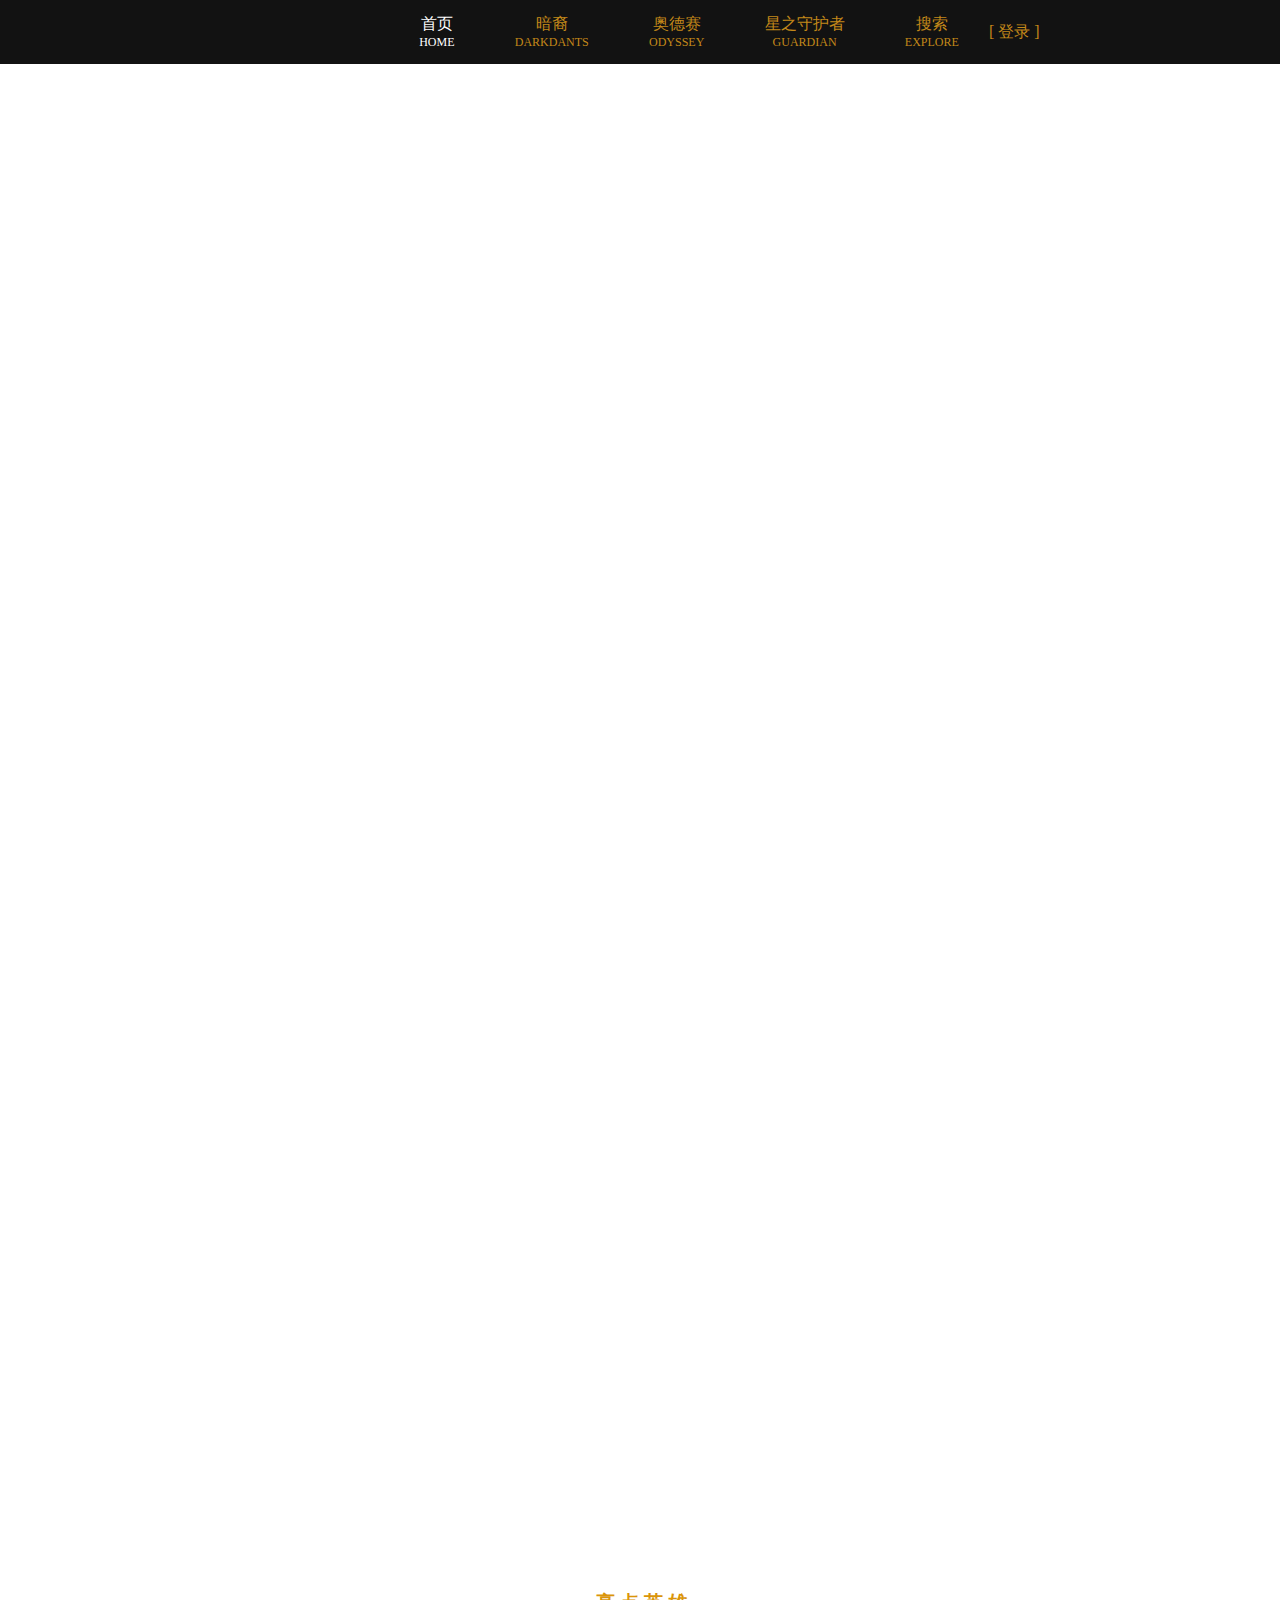
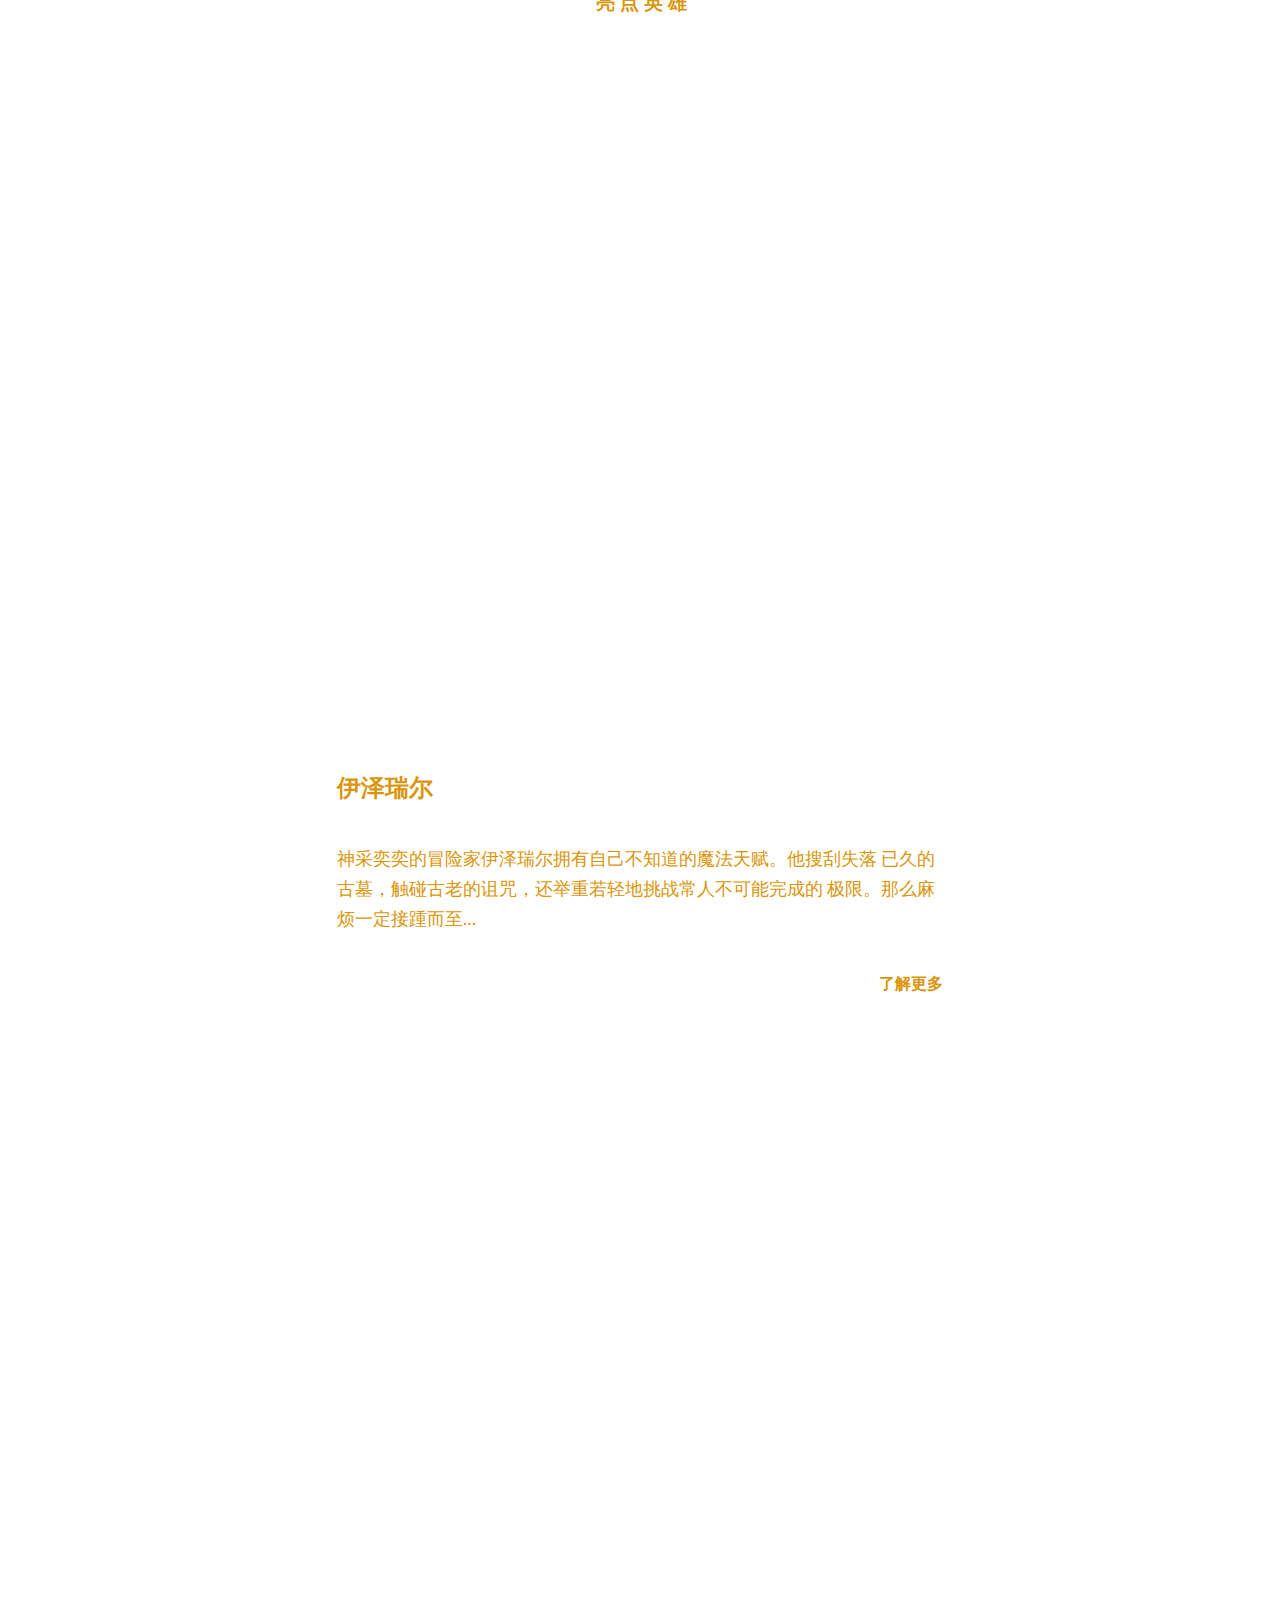
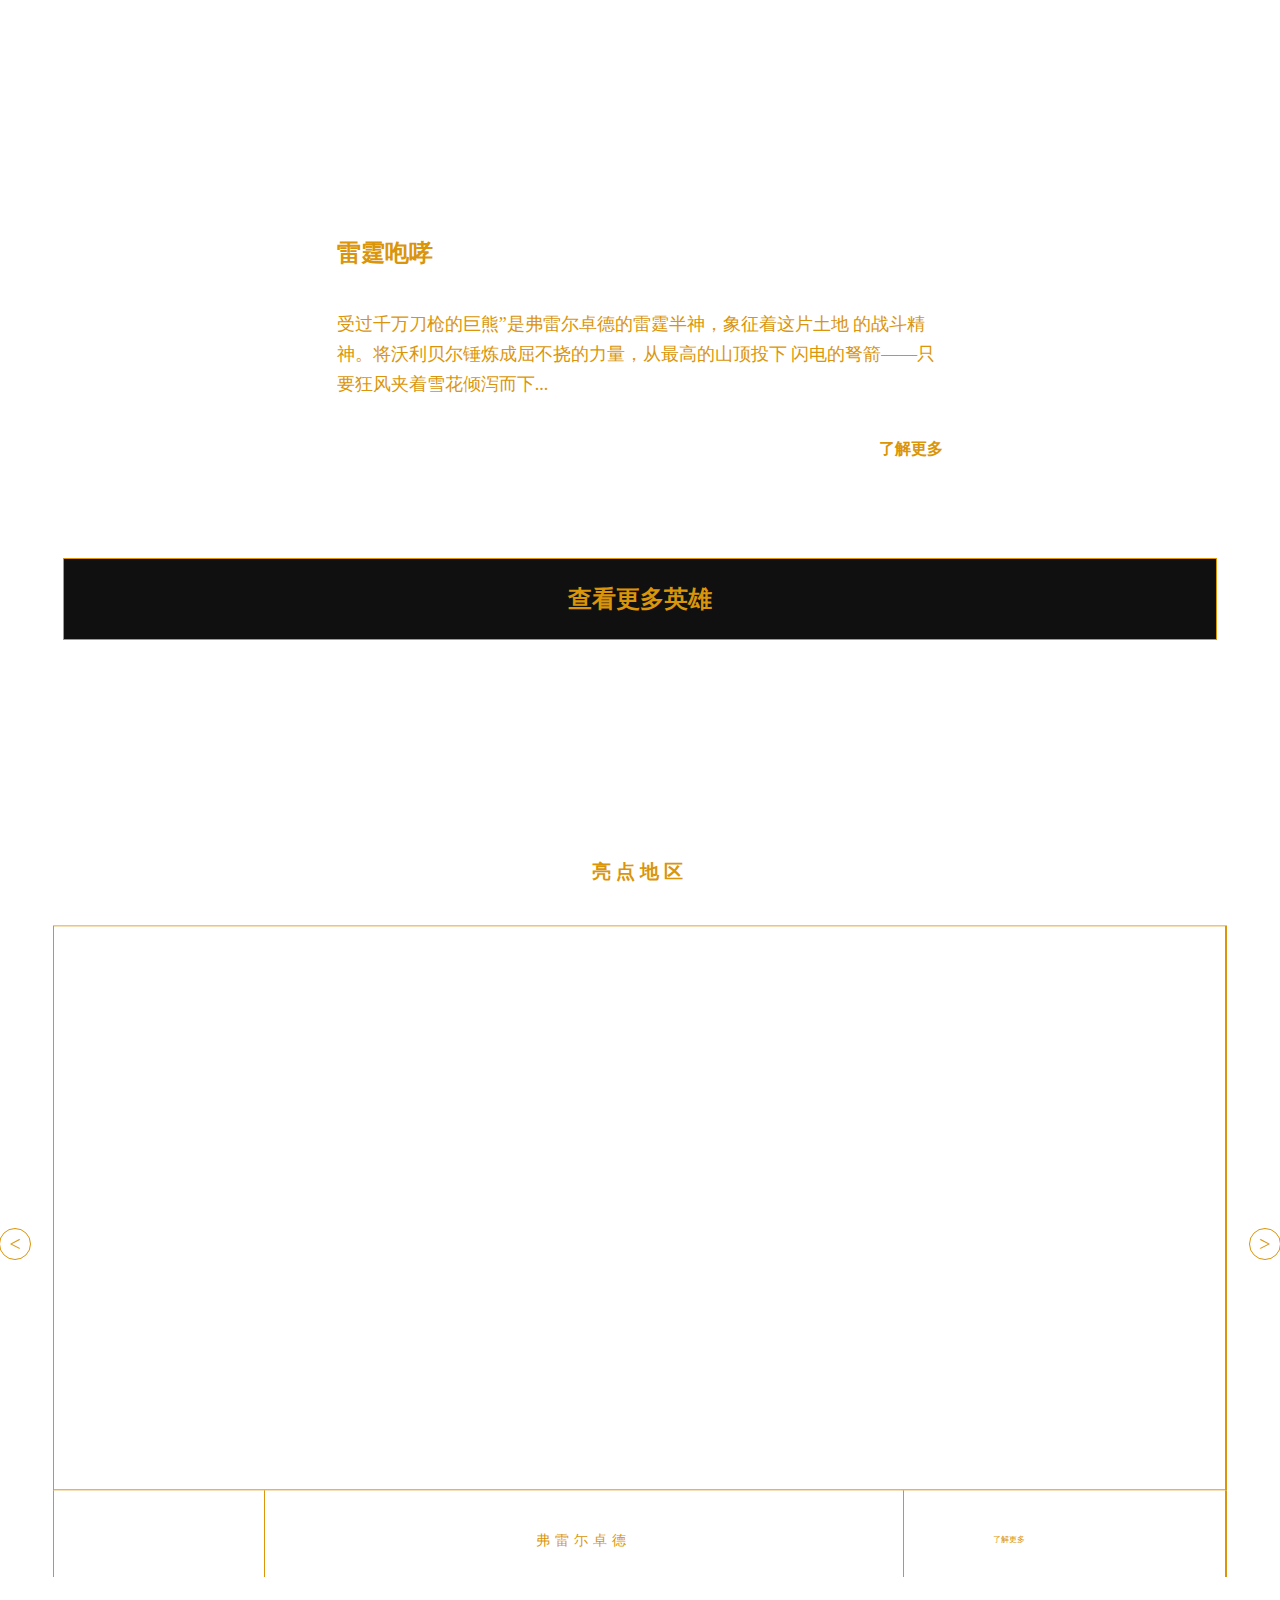
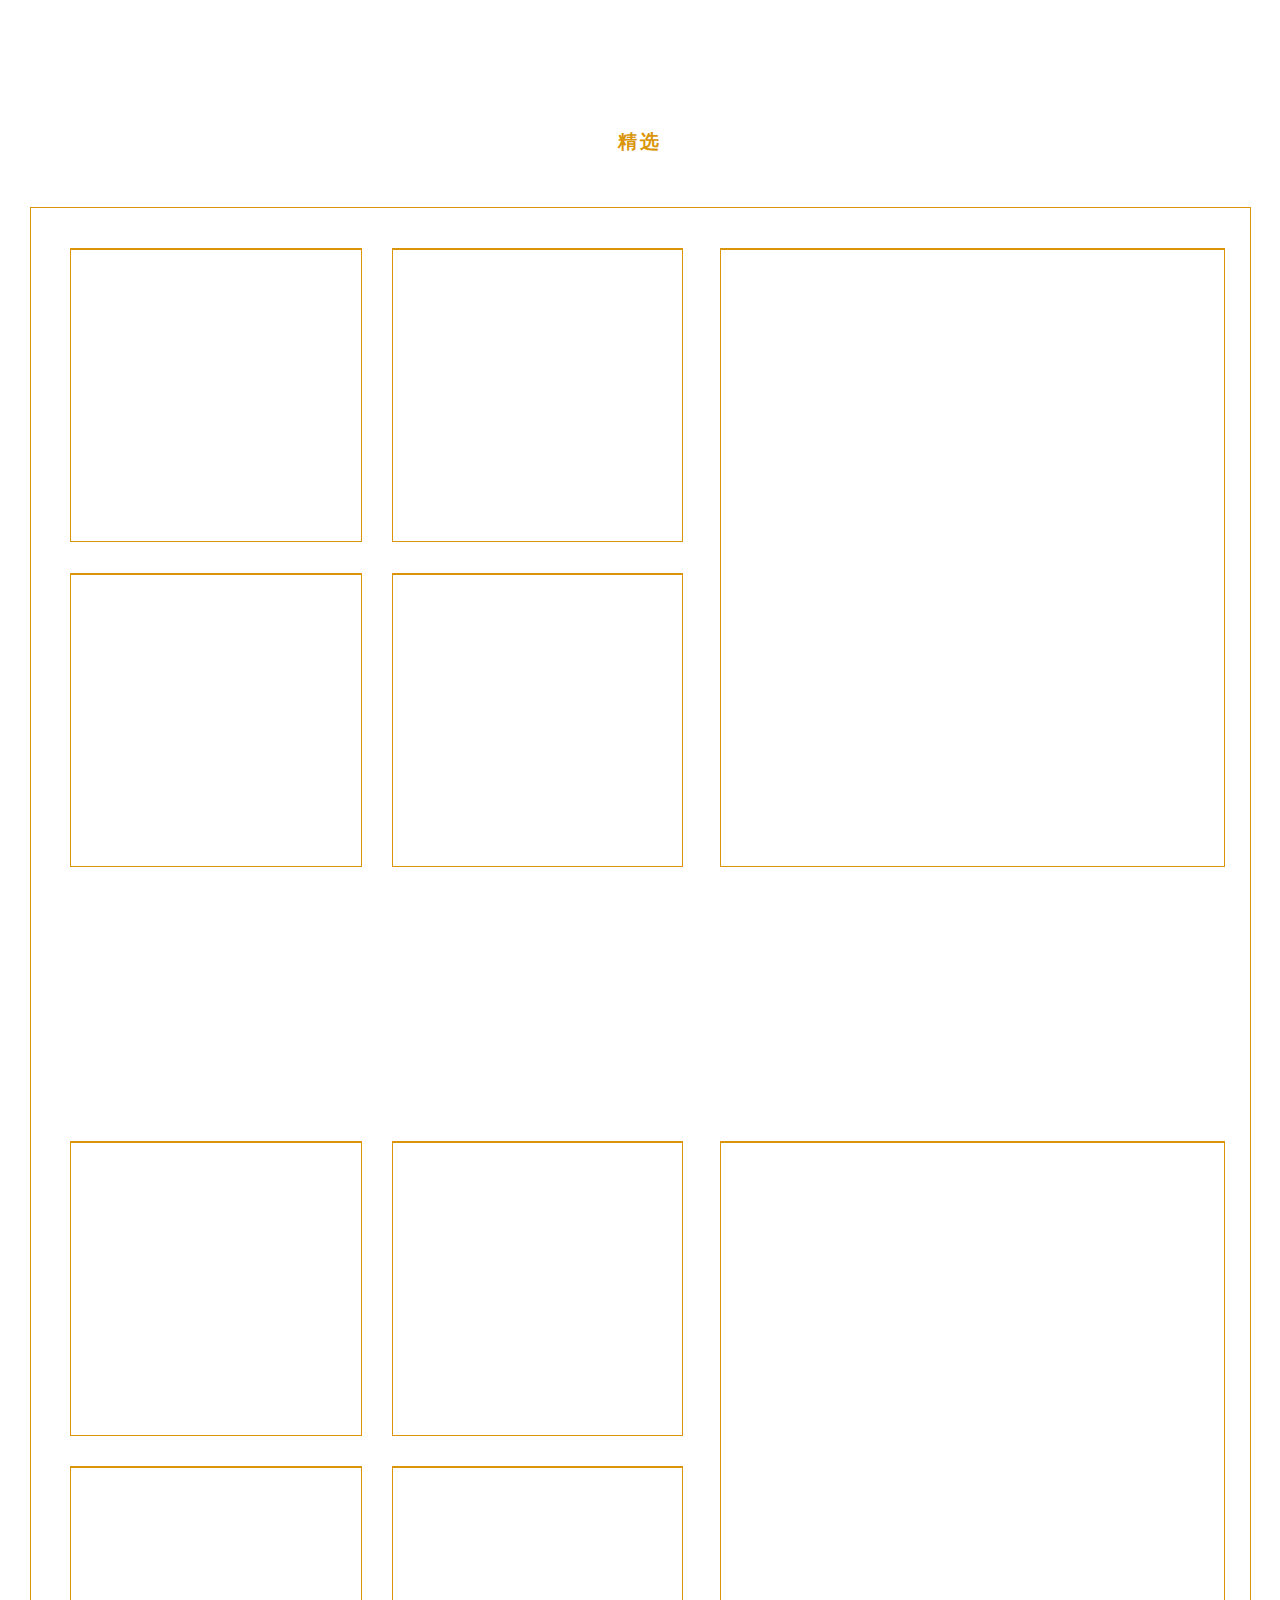
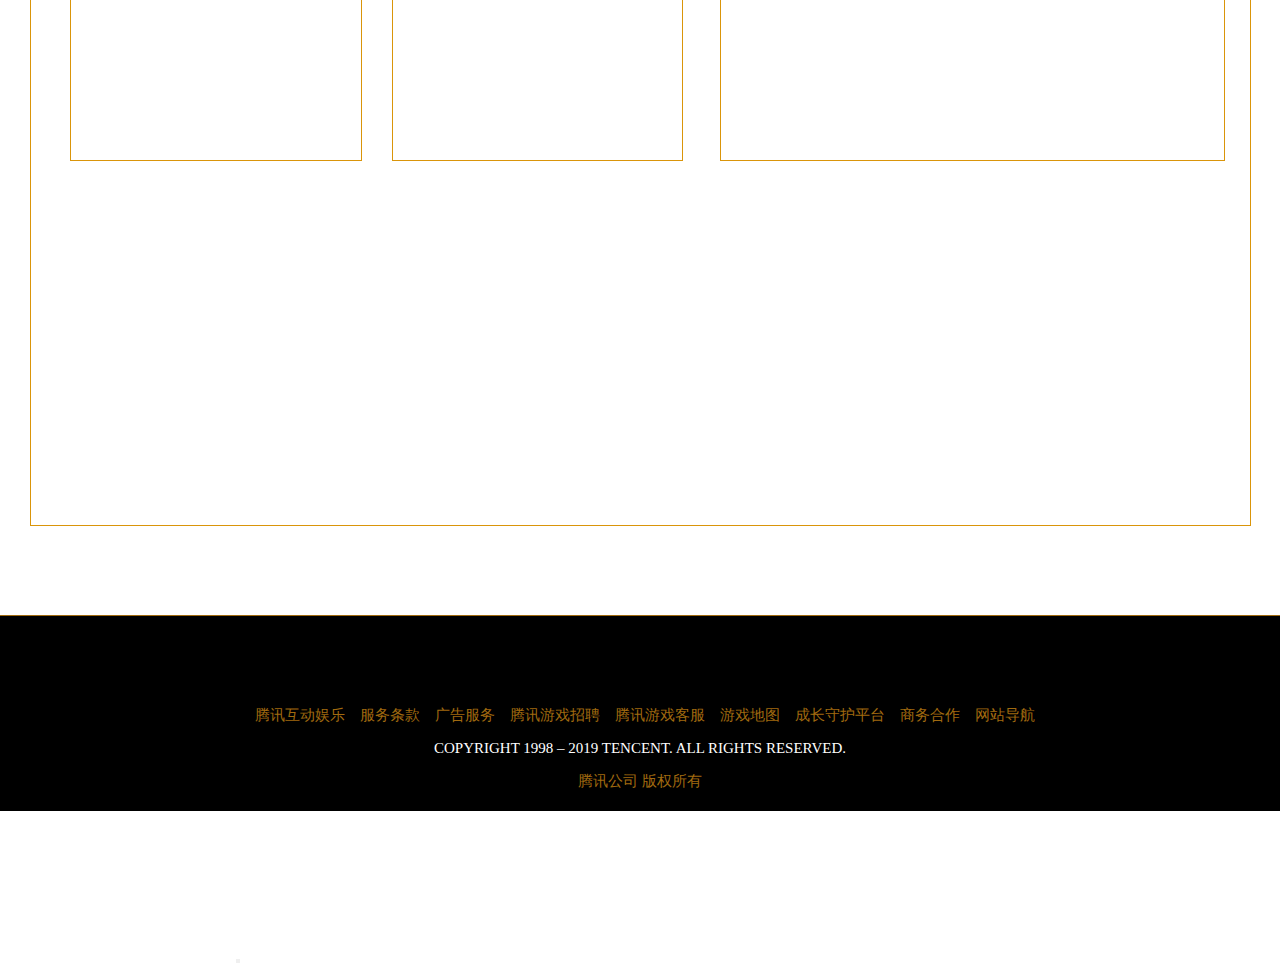
==== commit 72a5a561: "修改bug" ====
--- a/index.html
+++ b/index.html
@@ -303,7 +303,7 @@
                             <div class="lolsBot"></div>
                             <div class="lolsIc"></div>
                         </div>
-                        <div class="fdd">
+                        <div class="fdd yingliu">
                             <img src="http://bj.bcebos.com/v1/hnteacher-resources/PersonalWordAttachment/20191211/6371165350845415932424164.jpg?authorization=bce-auth-v1/4ad12fdb4b764e7880528b4c1a87f98a/2019-12-11T01%3A31%3A48Z/-1//cb094036ff0202b686e12cd27429c9f9ca882c843cf9649a074dfdfee51a2ffe" alt="">
                             <div class="lolsBot"></div>
                             <div class="lolsIc"></div>
@@ -373,6 +373,13 @@
             <p style="color:#fff;margin: 15px 0;">COPYRIGHT 1998 – 2019 TENCENT. ALL RIGHTS RESERVED.</p>
             <p>腾讯公司 版权所有</p>
         </div>
+		
+		<div class="shipin">
+			<button type="button" id="btnDelete"></button>
+			<video width="800" loop="loop" src="video/jie.mp4">
+				
+			</video>
+		</div>
     </div>
 </body>
 
